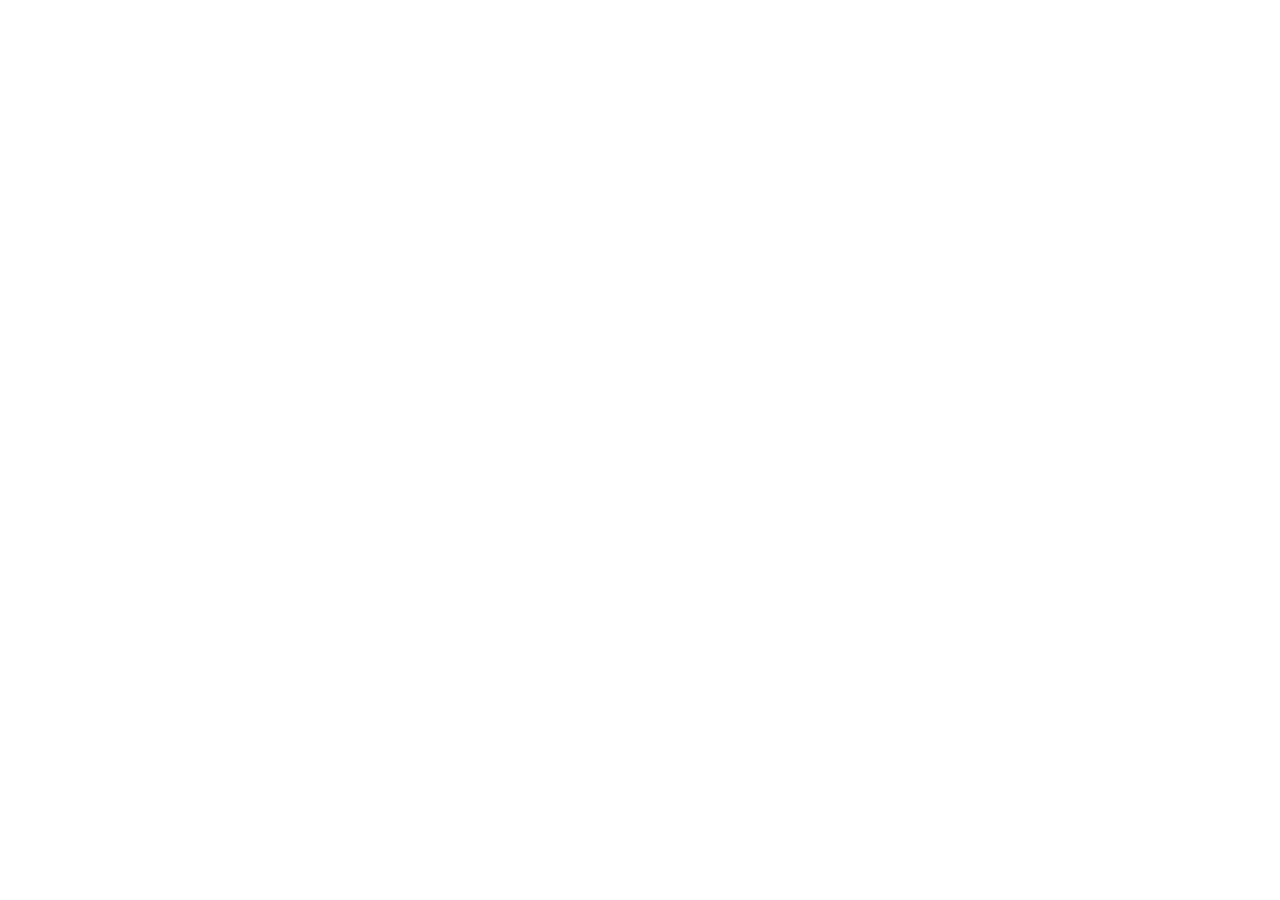
==== startfolder/index.html @ 3c81abd6 "test" ====
<!DOCTYPE html>
<html lang="ja">
<head>
    <meta charset="UTF-8">
    <meta name="viewport" content="width=device-width, initial-scale=1.0">
    <title>Document</title>
</head>
<body>
    
</body>
</html>
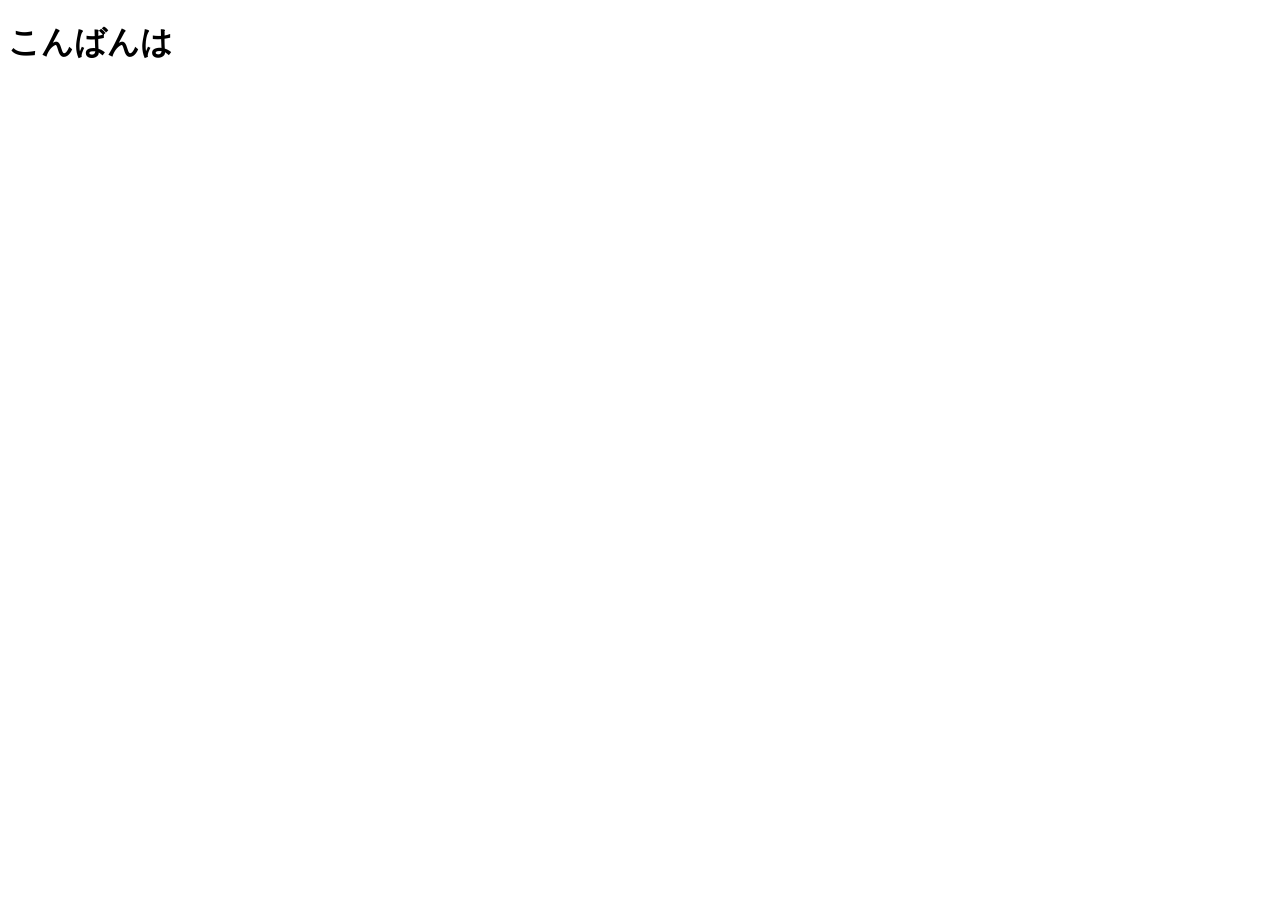
==== commit 70d4a95e: "こんばんは" ====
--- a/startfolder/index.html
+++ b/startfolder/index.html
@@ -6,6 +6,6 @@
     <title>Document</title>
 </head>
 <body>
-    
+    <h1>こんばんは</h1>
 </body>
 </html>
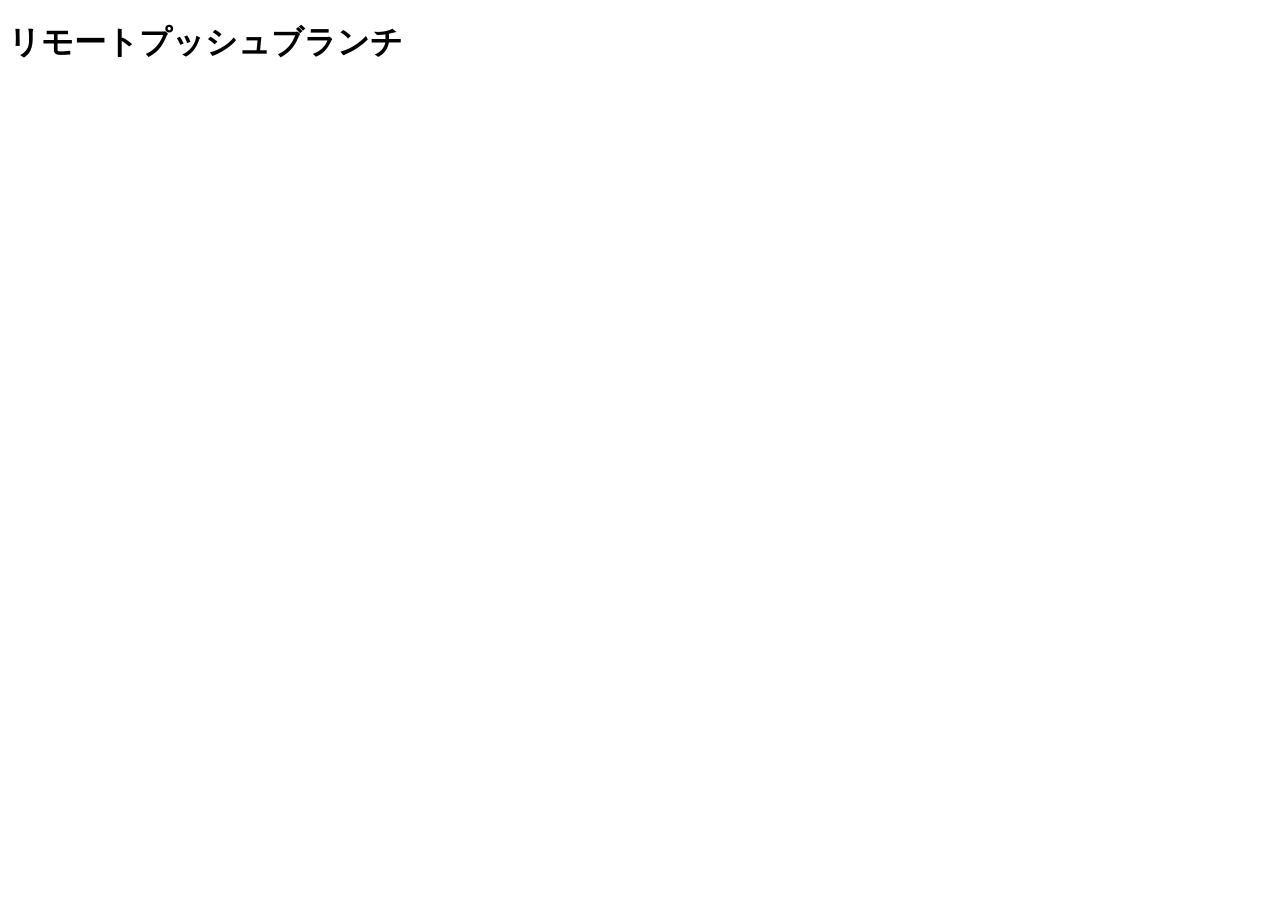
==== commit 0b1fe41b: "リモートプッシュブランチ" ====
--- a/startfolder/index.html
+++ b/startfolder/index.html
@@ -6,6 +6,6 @@
     <title>Document</title>
 </head>
 <body>
-    <h1>こんばんは</h1>
+    <h1>リモートプッシュブランチ</h1>
 </body>
 </html>
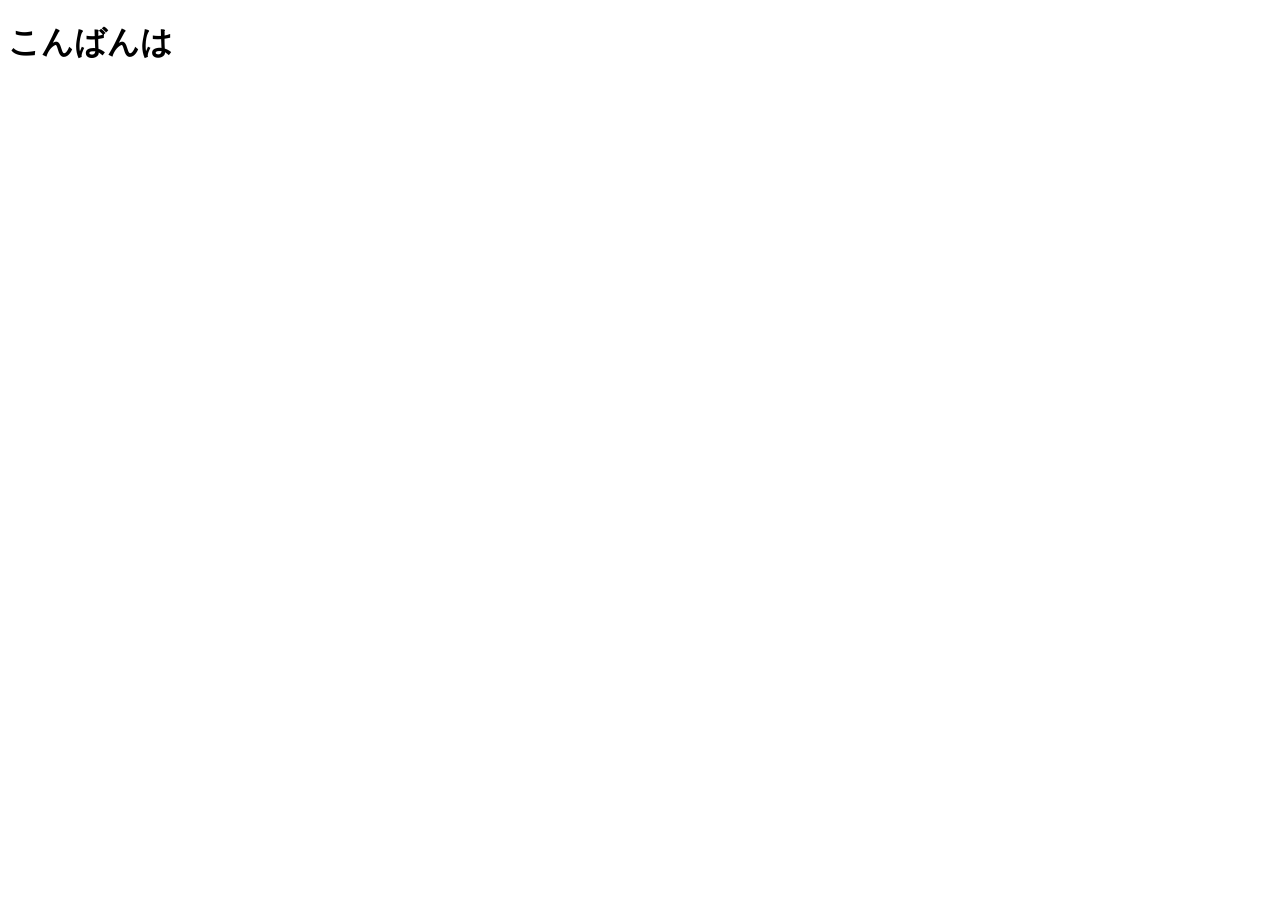
==== commit 3f4c9922: "Merge pull request #1 from Ryo-Hei-1991/pullrequest こんばんはの追加" ====
--- a/startfolder/index.html
+++ b/startfolder/index.html
@@ -6,6 +6,6 @@
     <title>Document</title>
 </head>
 <body>
-    <h1>リモートプッシュブランチ</h1>
+    <h1>こんばんは</h1>
 </body>
 </html>
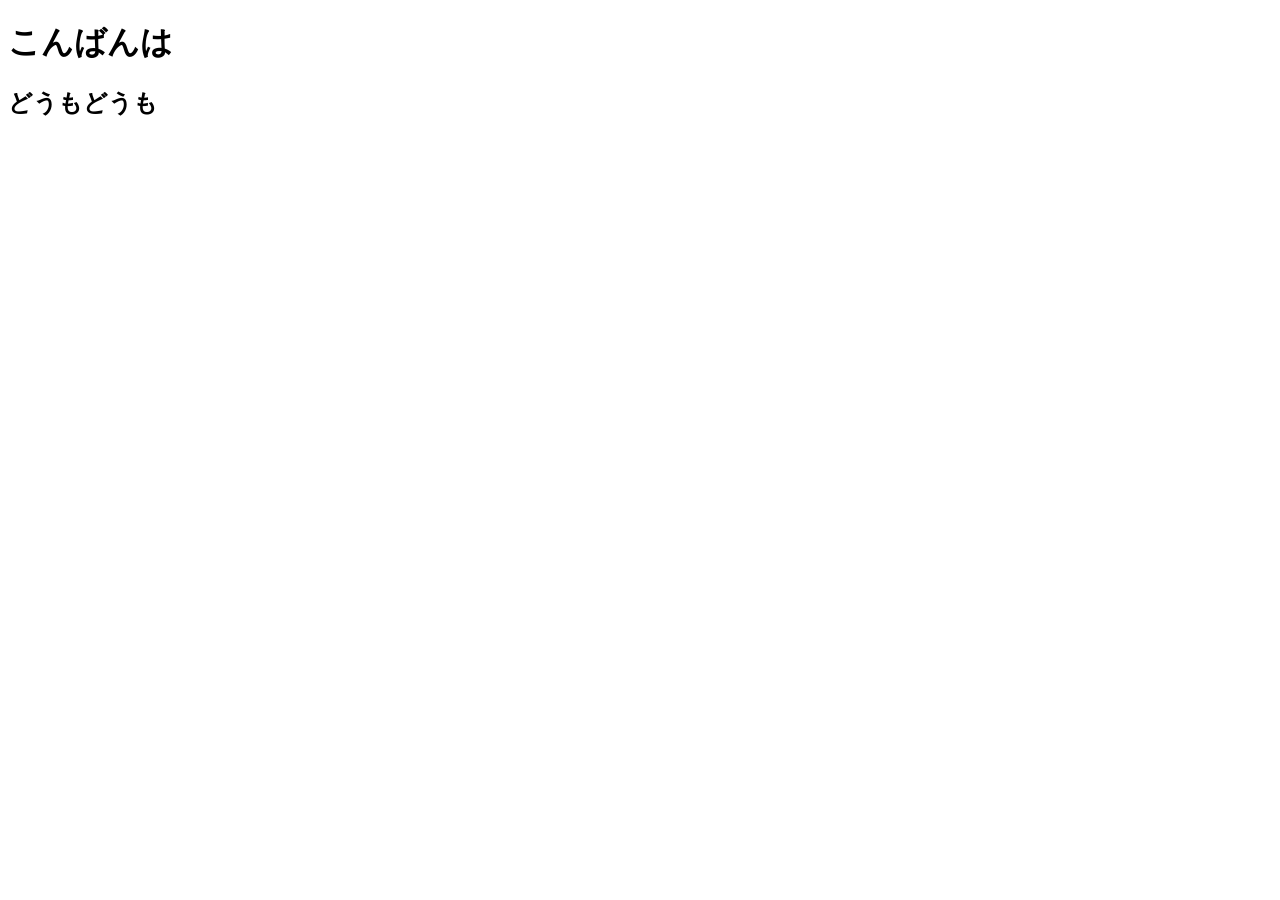
==== commit b6a383f4: "どうもどうも" ====
--- a/startfolder/index.html
+++ b/startfolder/index.html
@@ -7,5 +7,6 @@
 </head>
 <body>
     <h1>こんばんは</h1>
+    <h2>どうもどうも</h2>
 </body>
 </html>
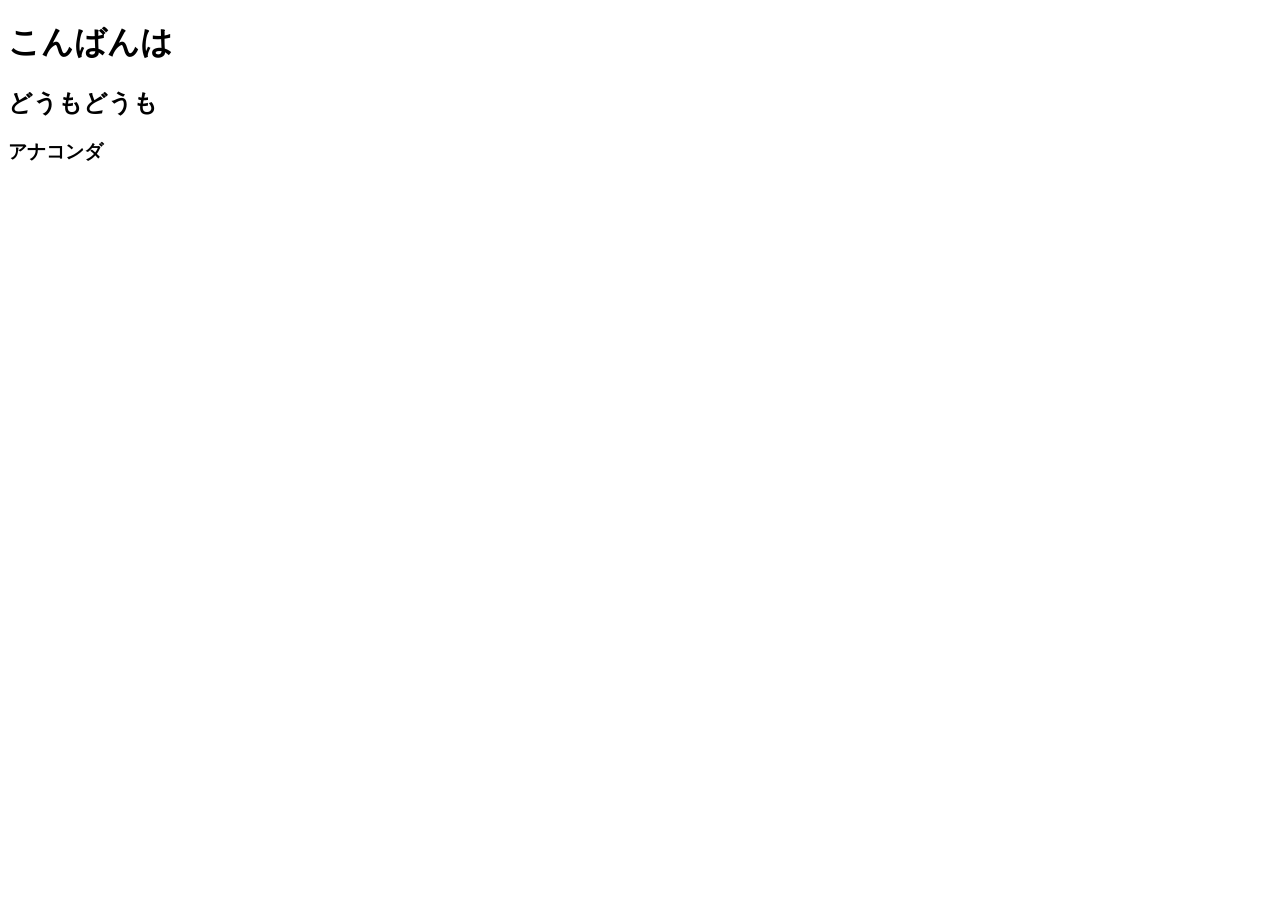
==== commit 906638b0: "アナコンダ" ====
--- a/startfolder/index.html
+++ b/startfolder/index.html
@@ -8,5 +8,6 @@
 <body>
     <h1>こんばんは</h1>
     <h2>どうもどうも</h2>
+    <h3>アナコンダ</h3>
 </body>
 </html>
